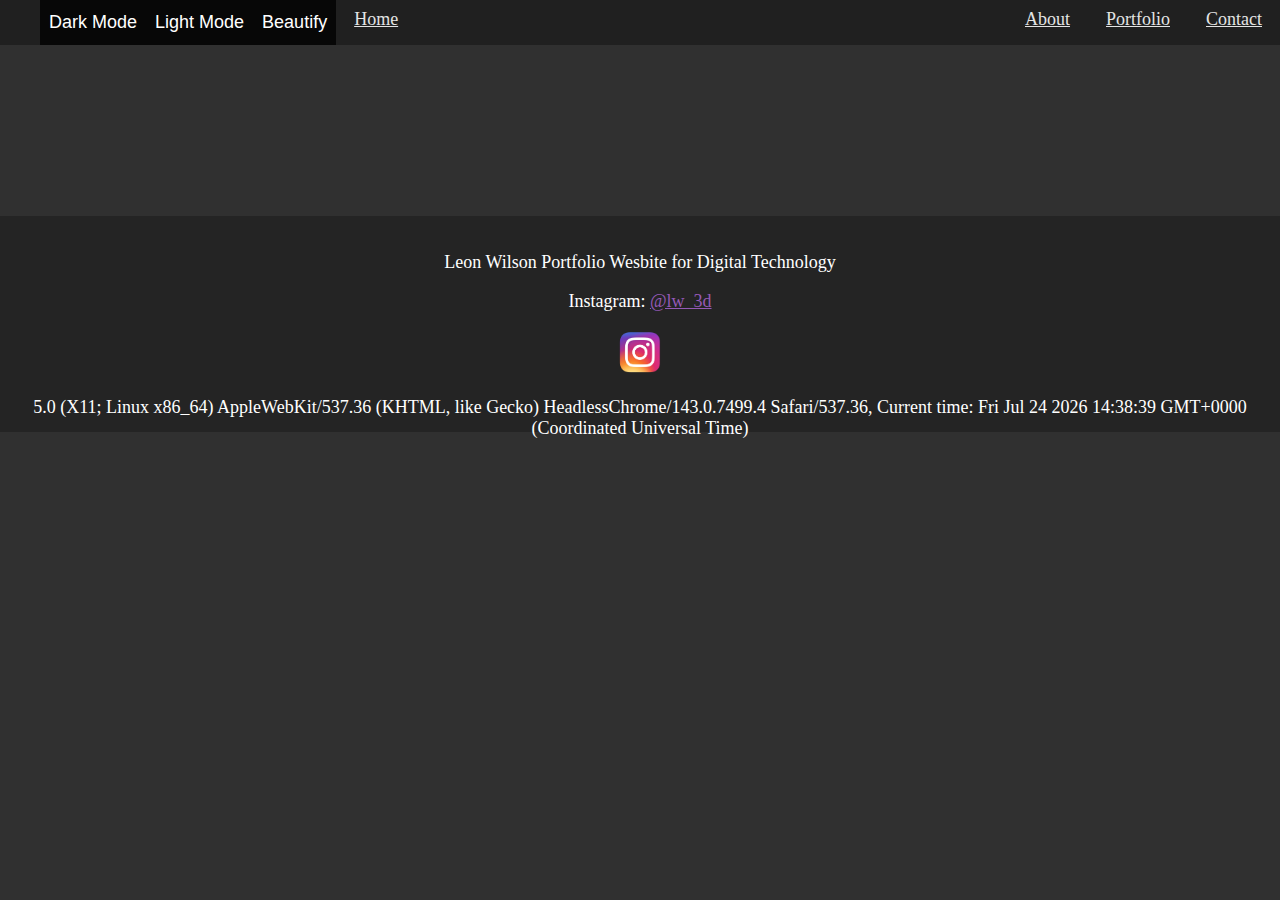
==== about.html @ d6ff3d52 "changed portfolio to index on home button" ====
<!DOCTYPE html>
<html lang="en">
   <head>
      <meta charset="UTF-8">
      <meta name="viewport" content="width=device-width, initial-scale=1.0">
      <title>Document</title>
      <link id="pagestyle" rel="stylesheet" title="bright" href="css/darkstyle.css">
      <script>
         function swapStyle(sheet){
            document.getElementById('pagestyle').setAttribute('href', sheet);
            document.body.style.fontFamily = "Segoe UI";
         }
         function epic(){
            document.body.style.fontFamily = "Comic Sans MS";
         }
         </script>
   </head>
   <body>
      <!--Navigation-->
      <div id="navbar">
         <ul>
            <button style="float:left;" onclick="swapStyle('css/darkstyle.css')">Dark Mode</button>
            <button style="float:left;"onclick="swapStyle('css/stylesheet.css')">Light Mode</button>
            <button style="float:left;"onclick="epic()">Beautify</button>
            <li><a href="index.html">Home</a></li>
            <li style="float:right;"><a href="contact.html">Contact</li></a>
            <li style="float:right;"><a href="portfolio.html">Portfolio</li></a>
            <li style="float:right;"><a href="about.html">About</li></a>
         </ul>
      </div>
      <!--Content-->
      <div id="container">
            </div>
            <div id="gap">
            </div>
         </div>
      </div>
      <br>
      <div id="footer">
         <div id="footerContent">
            <p>Leon Wilson Portfolio Wesbite for Digital Technology</p>
            <p>Instagram: <a href="https://www.instagram.com/lw_3d/">@lw_3d</p></a>
            <a href="https://www.instagram.com/lw_3d/"><img src="images/insta.png" style="height:5vh;width:5vh;"></a><br>
            <p id="debug"></p>
            <script src="js/displayBrowser.js"></script>
         </div>
      </div>
   </body>
</html>
---- css/darkstyle.css ----
body {
    margin: 0px;
    font-family: 'Segoe UI';
    background-color: #303030;
    color: #fff;
}
/* Text Elements */
h1 {
    text-align: center;
    font-size: 5vh;
}
p {
    font-size: 2vh;
}
a {
    color: rgb(148, 89, 182);

}
button{
    height: 5vh;
    font-size: 2vh;
    padding: 1vh 1vh;
    background-color: rgb(7, 7, 7);
    color: #fff;
    border-style: none;
}
/* Navigation */
#navbar{
    overflow: auto;
    background-color: rgb(3, 3, 3);
    overflow:hidden;
    height: 5vh;
}
    /*Navbar Content*/
    ul {
        list-style-type: none;
        margin: 0;
        overflow: hidden;
        background-color: rgb(32, 32, 32);
        height: 5vh;
        font-size: 2vh;
      }
      
      li {
        float: left;
        padding: 1vh;
        height:5vh;
      }
    
      li a{
        padding: 1vh 1vh;
        color: rgb(228, 228, 228);
      }
      
      
      li a:hover:not(.current) {
        background-color: rgb(27, 27, 27);
      }
      
      .current {
        background-color: #363636;
      }
/* Containers */
#container{
    margin: 2vh auto 0vh auto;
    width: 70%;
    background-color: rgb(77, 75, 75);
}
#infoBox {
    padding-left: 5vh;
}
#profilePicture {
    width: 30vh;
    float: left;
}
#information {
    font-size: 5vh;
    text-align: center;
}
img {
    height: 100%;
    width: 100%;
}
/*Footer*/
#gap {
    height:15vh;
}
#footer {
    background-color: rgb(36, 36, 36);
    height: 20vh;
    padding: 2vh;
    text-align: center;
}
.gallery { 
    display: grid;
    grid-template-columns: repeat(auto-fill, minmax(380px, 1fr));
    grid-gap: 20px;
    align-items: stretch;
    }
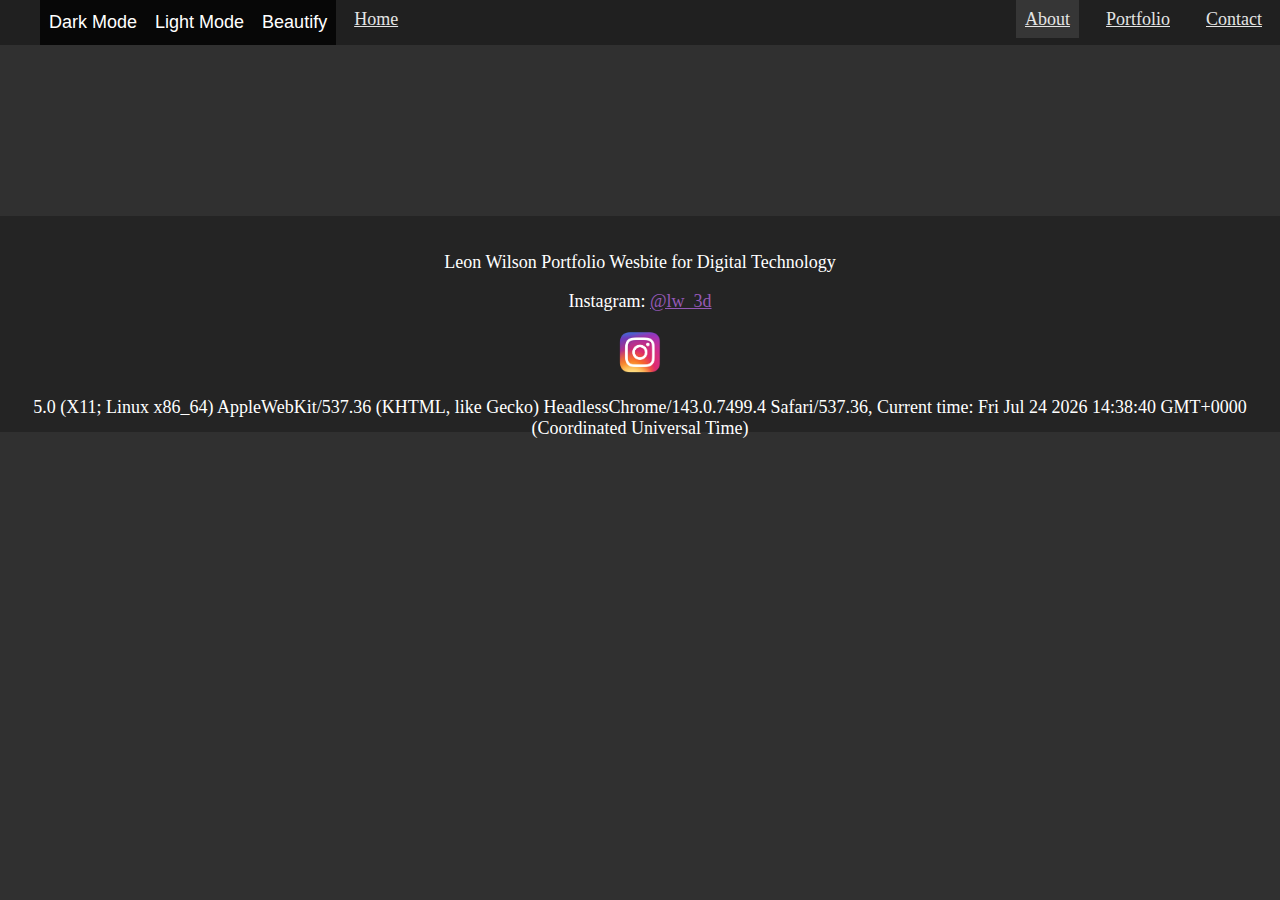
==== commit 273b8d73: "Updated Active Tab CSS" ====
--- a/about.html
+++ b/about.html
@@ -22,10 +22,10 @@
             <button style="float:left;" onclick="swapStyle('css/darkstyle.css')">Dark Mode</button>
             <button style="float:left;"onclick="swapStyle('css/stylesheet.css')">Light Mode</button>
             <button style="float:left;"onclick="epic()">Beautify</button>
-            <li><a href="index.html">Home</a></li>
+            <li><a href="index.html">Home</li></a>
             <li style="float:right;"><a href="contact.html">Contact</li></a>
             <li style="float:right;"><a href="portfolio.html">Portfolio</li></a>
-            <li style="float:right;"><a href="about.html">About</li></a>
+            <li style="float:right;"><a class="current" href="about.html">About</li></a>
          </ul>
       </div>
       <!--Content-->
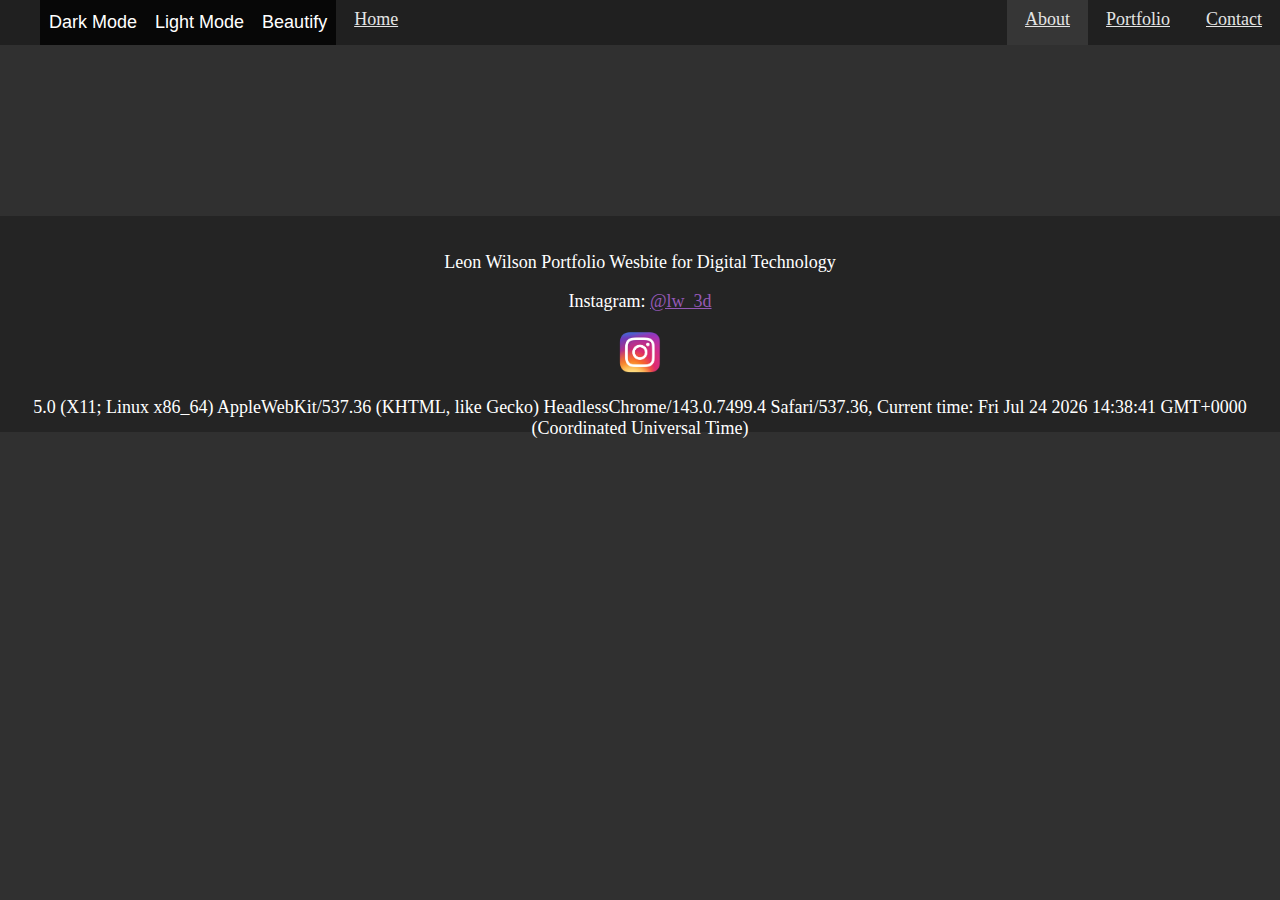
==== commit 8ab35107: "Put class in li instead of a tags" ====
--- a/about.html
+++ b/about.html
@@ -25,7 +25,7 @@
             <li><a href="index.html">Home</li></a>
             <li style="float:right;"><a href="contact.html">Contact</li></a>
             <li style="float:right;"><a href="portfolio.html">Portfolio</li></a>
-            <li style="float:right;"><a class="current" href="about.html">About</li></a>
+            <li class="current" style="float:right;"><a href="about.html">About</li></a>
          </ul>
       </div>
       <!--Content-->
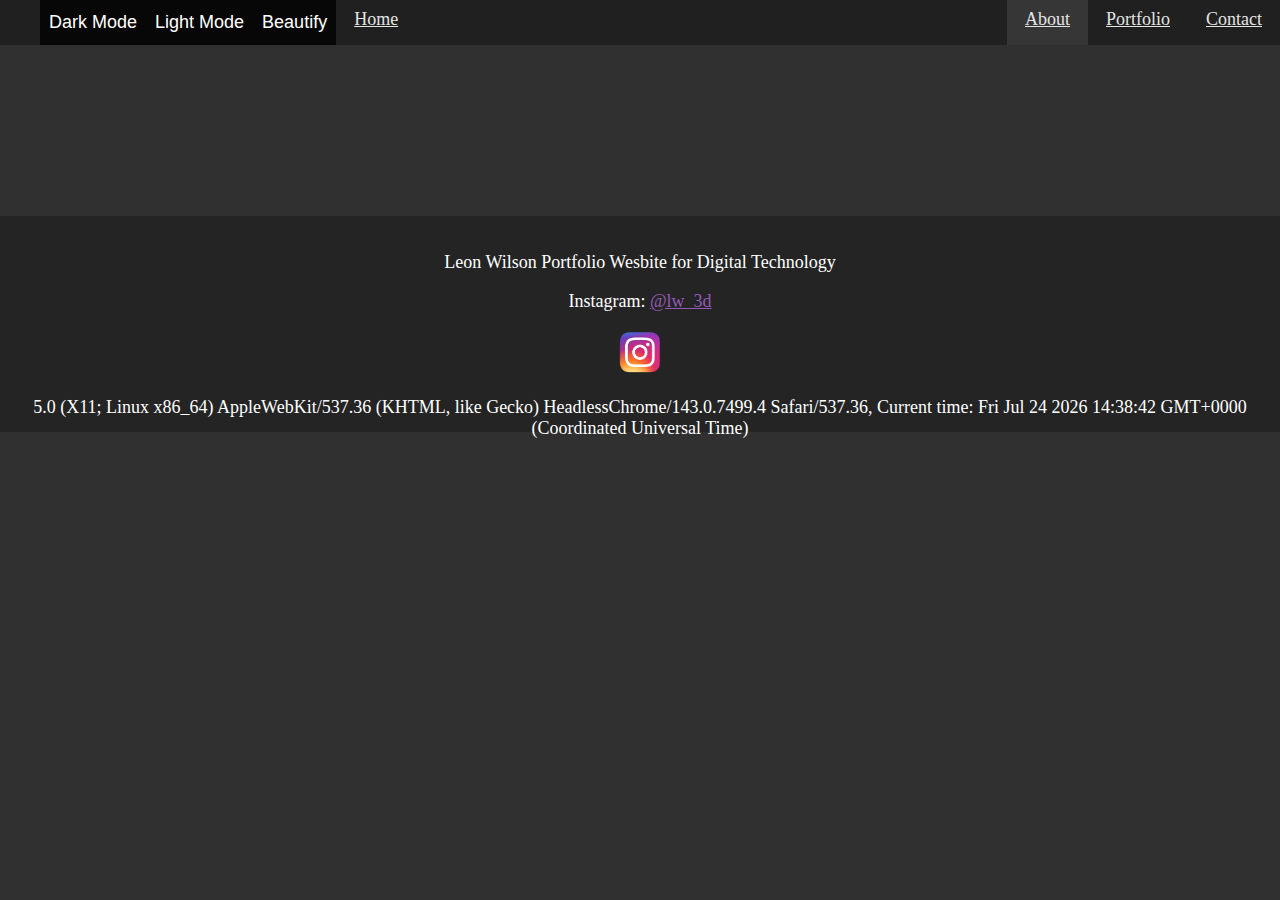
==== commit f3d32ebf: "Renamed beautify variables more appropriately" ====
--- a/about.html
+++ b/about.html
@@ -10,7 +10,7 @@
             document.getElementById('pagestyle').setAttribute('href', sheet);
             document.body.style.fontFamily = "Segoe UI";
          }
-         function epic(){
+         function beautify(){
             document.body.style.fontFamily = "Comic Sans MS";
          }
          </script>
@@ -21,7 +21,7 @@
          <ul>
             <button style="float:left;" onclick="swapStyle('css/darkstyle.css')">Dark Mode</button>
             <button style="float:left;"onclick="swapStyle('css/stylesheet.css')">Light Mode</button>
-            <button style="float:left;"onclick="epic()">Beautify</button>
+            <button style="float:left;"onclick="beautify()">Beautify</button>
             <li><a href="index.html">Home</li></a>
             <li style="float:right;"><a href="contact.html">Contact</li></a>
             <li style="float:right;"><a href="portfolio.html">Portfolio</li></a>
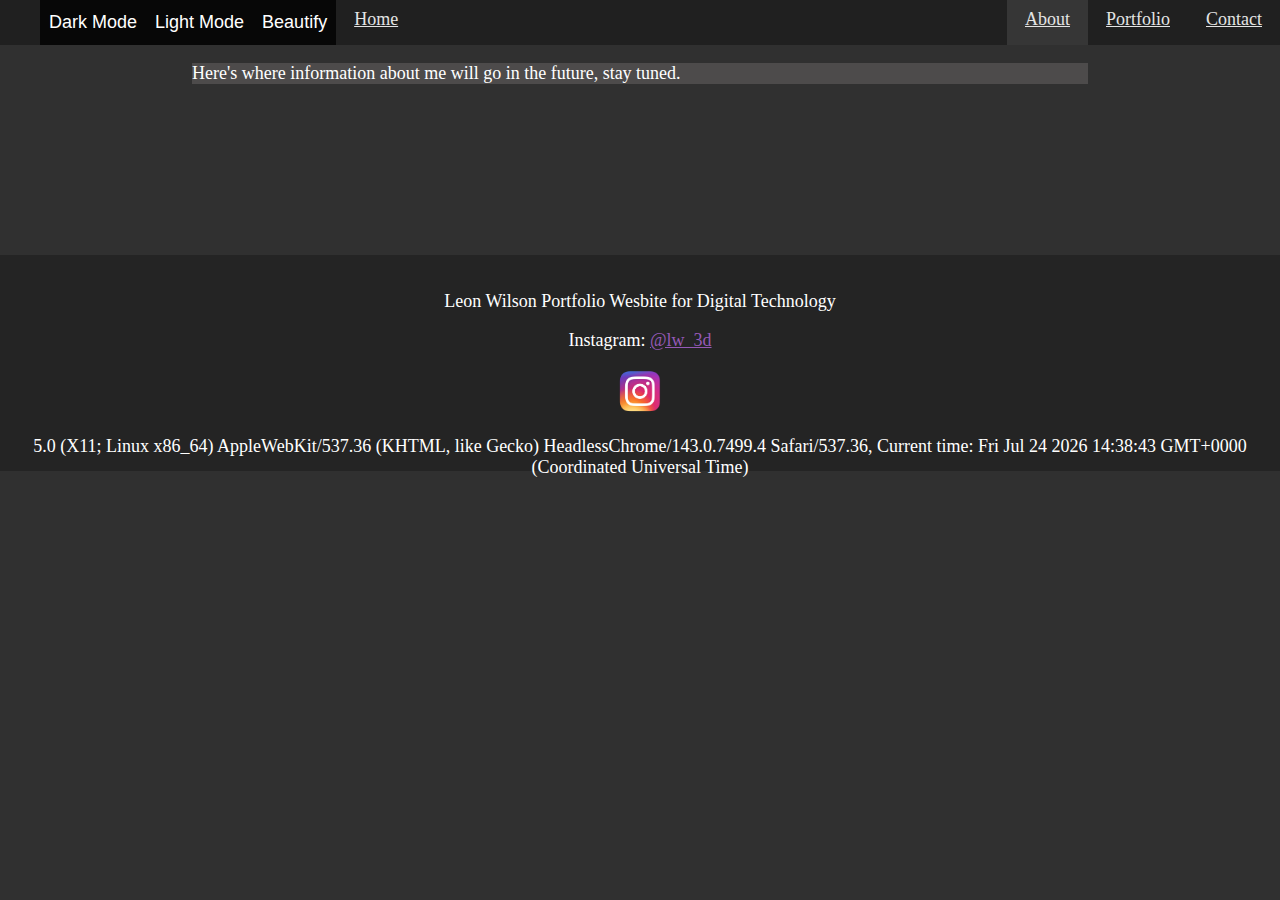
==== commit f0b12a27: "About page slight content update." ====
--- a/about.html
+++ b/about.html
@@ -30,6 +30,7 @@
       </div>
       <!--Content-->
       <div id="container">
+         <p>Here's where information about me will go in the future, stay tuned.</p>
             </div>
             <div id="gap">
             </div>
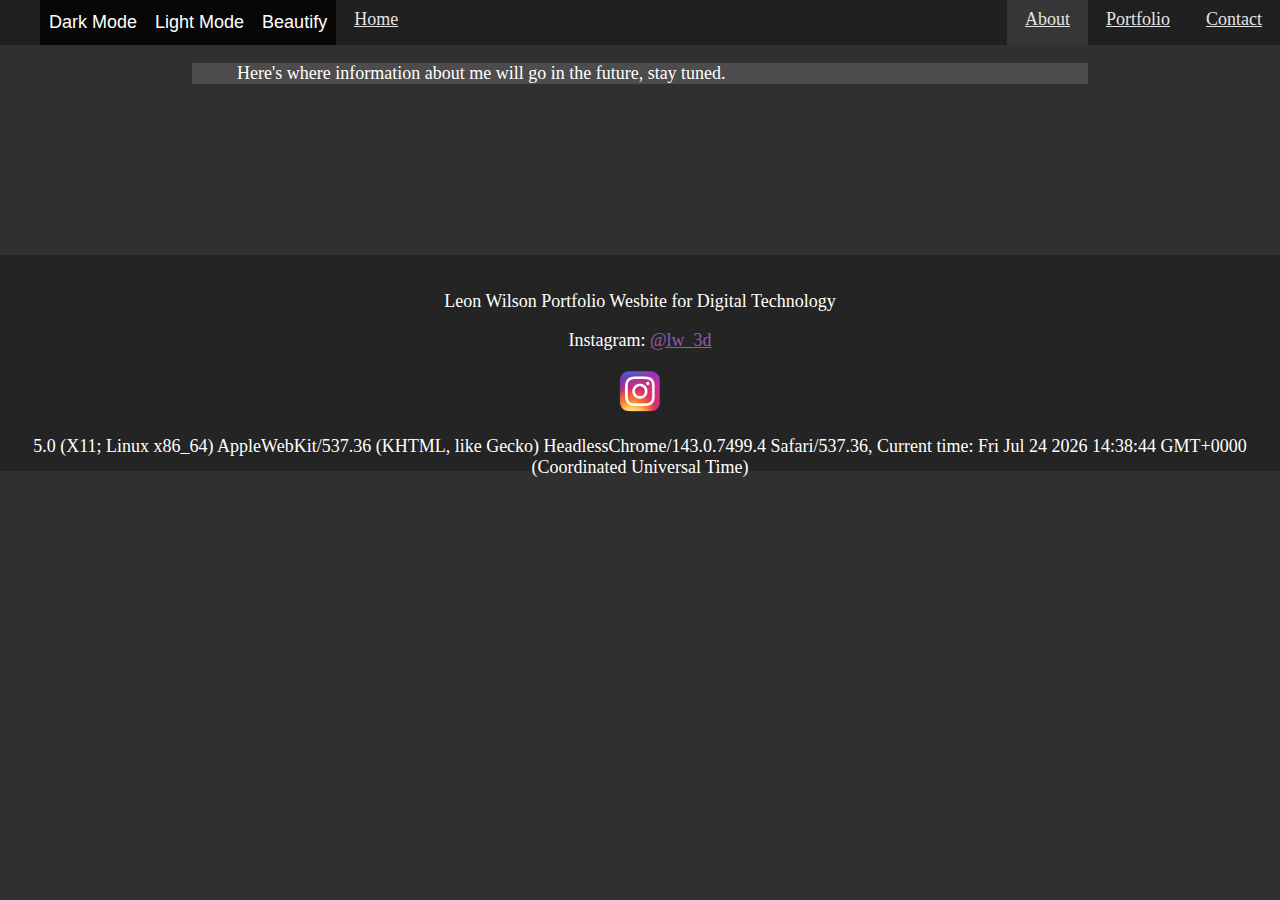
==== commit 7a9e562e: "minor edit" ====
--- a/about.html
+++ b/about.html
@@ -30,8 +30,10 @@
       </div>
       <!--Content-->
       <div id="container">
+         <div id="infoBox">
          <p>Here's where information about me will go in the future, stay tuned.</p>
             </div>
+         </div>
             <div id="gap">
             </div>
          </div>
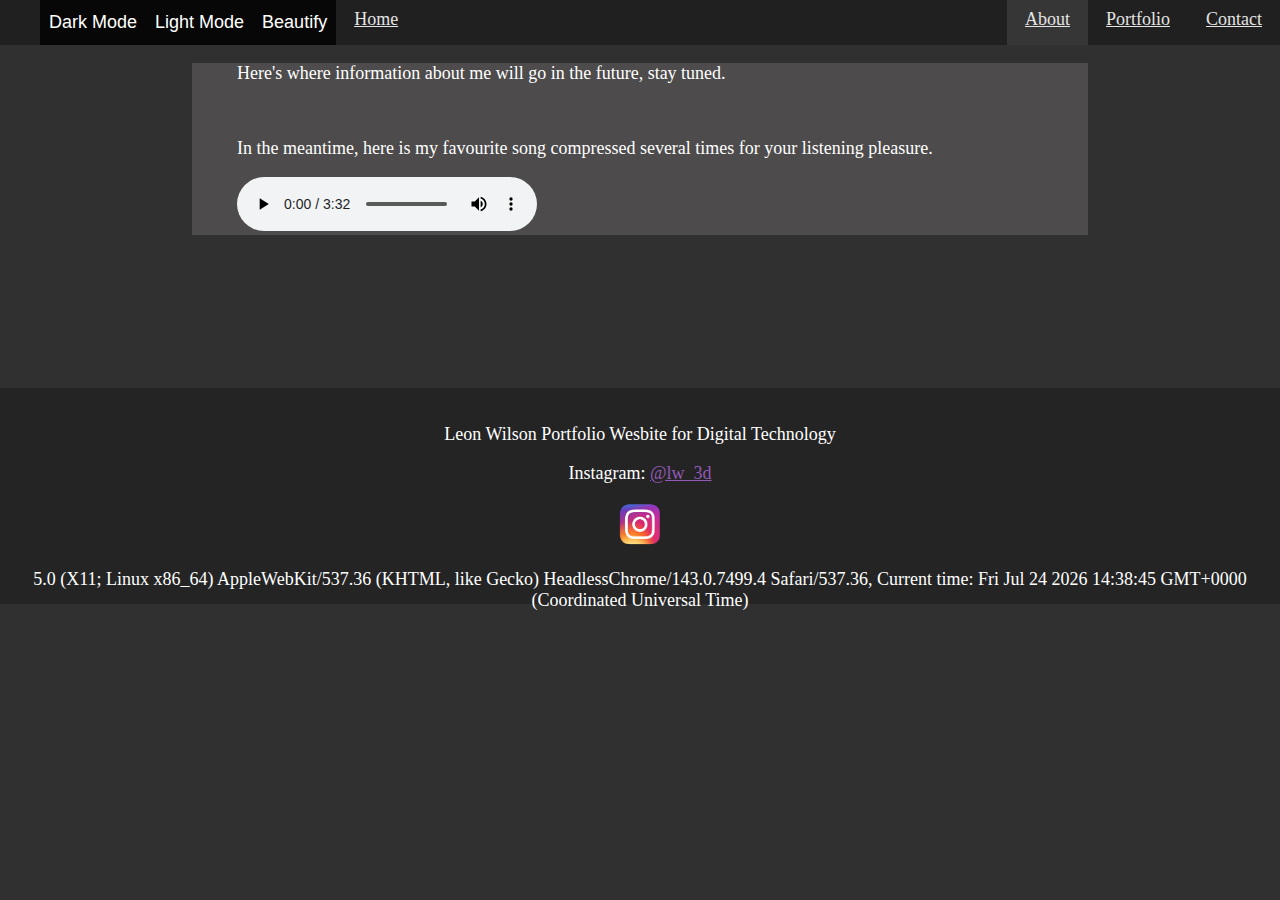
==== commit 2016b455: "Added audio." ====
--- a/about.html
+++ b/about.html
@@ -31,7 +31,11 @@
       <!--Content-->
       <div id="container">
          <div id="infoBox">
-         <p>Here's where information about me will go in the future, stay tuned.</p>
+         <p>Here's where information about me will go in the future, stay tuned.</p><br>
+         <p>In the meantime, here is my favourite song compressed several times for your listening pleasure.</p>
+         <audio controls>
+            <source src="audio/amazingSong.mp3" type="audio/mp3">
+          </audio>
             </div>
          </div>
             <div id="gap">
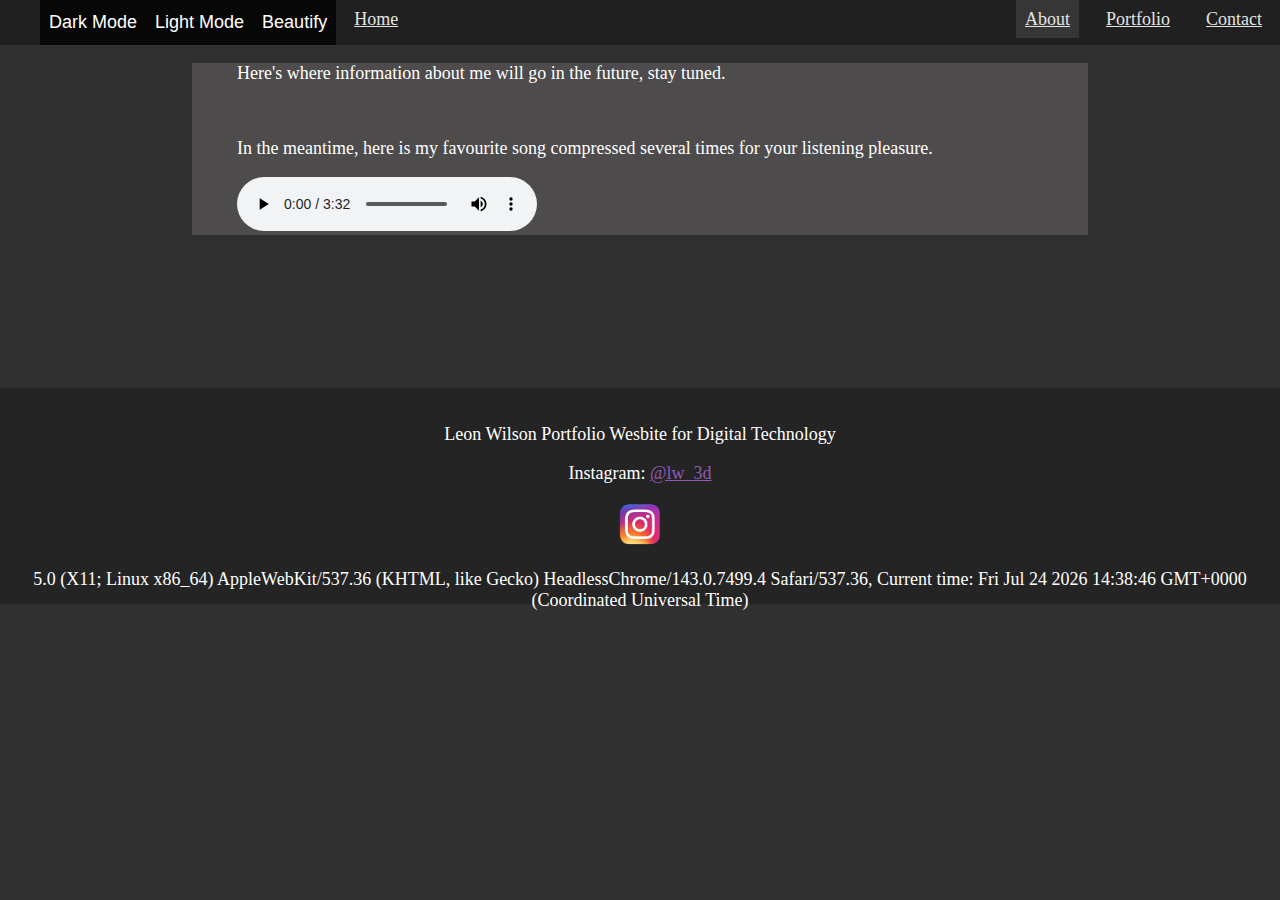
==== commit f8e2e92b: "fixed navbar" ====
--- a/about.html
+++ b/about.html
@@ -25,7 +25,7 @@
             <li><a href="index.html">Home</li></a>
             <li style="float:right;"><a href="contact.html">Contact</li></a>
             <li style="float:right;"><a href="portfolio.html">Portfolio</li></a>
-            <li class="current" style="float:right;"><a href="about.html">About</li></a>
+            <li style="float:right;"><a class="current" href="about.html">About</li></a>
          </ul>
       </div>
       <!--Content-->
